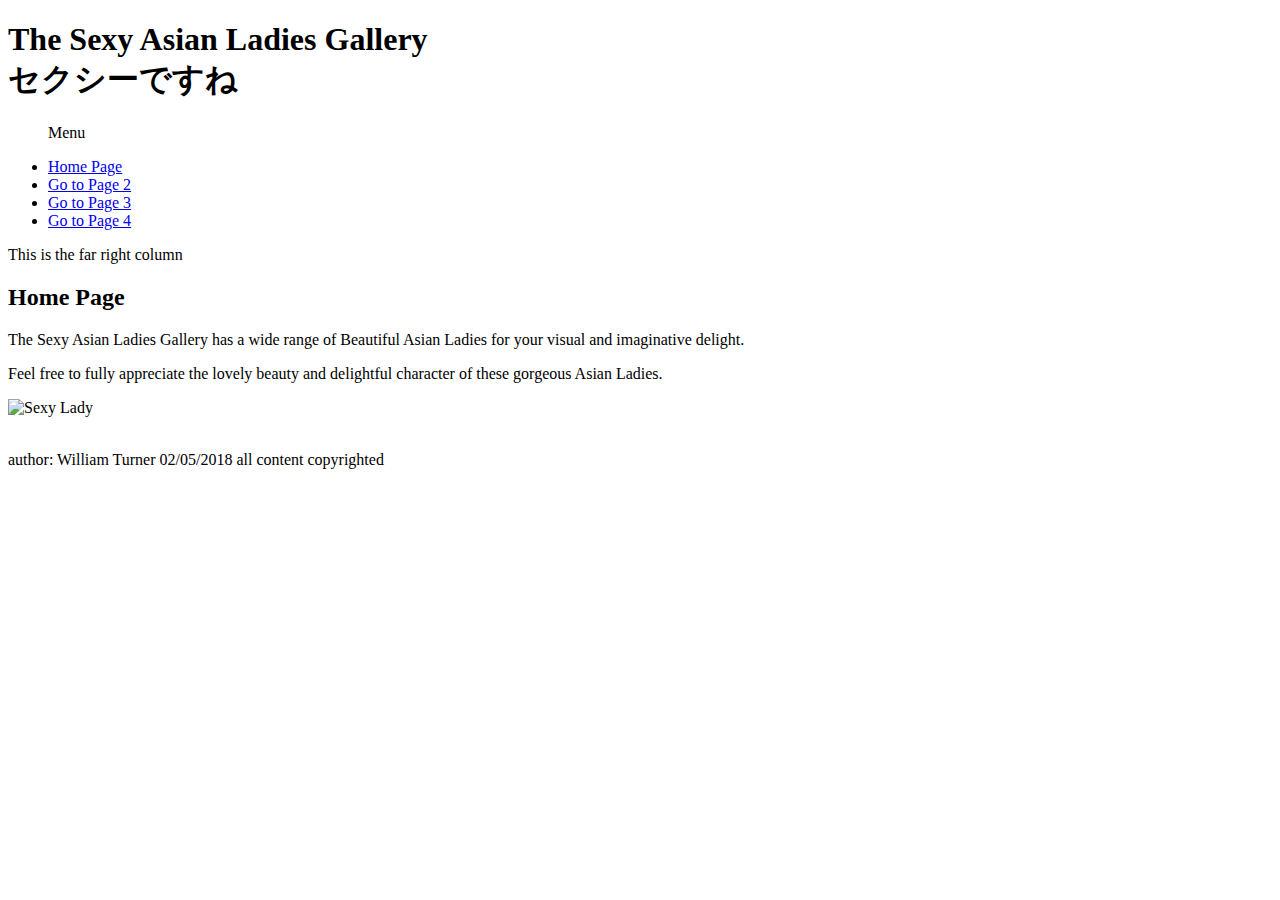
==== index.html @ d94eb613 "Create index.html" ====
<!DOCTYPE html>
<html>
  <head>
	<title>Home Page</title>
    <meta charset=utf-8>
  	<link href="style-3d.css" rel="stylesheet" type="text/css">
  			<!--[if lte IE 8]>
  			<script src="html5.js">
  			</script>
  			<![endif]-->
  </head>

  <body>
	<div id="wrapper">
		<header>
		   <h1>The Sexy Asian Ladies Gallery <br/>
		   	   &#12475&#12463&#12471&#12540&#12391&#12377&#12397</h1>
		</header>

	<div id="content">
		<nav>
			<ul>
				<p>Menu</p>
				<li class="btn"><a href=index.html>Home Page</li>
				<li class="btn"><a href=page-2.html>Go to Page 2</li>
				<li class="btn"><a href=page-3.html>Go to Page 3</li>
				<li class="btn"><a href=page-4.html>Go to Page 4</a></li>

		</nav>

		<div id="rightcol">
				<p>This is the far right column</p>
		</div>

		<div id="midcol">
				<h2>Home Page</h2>


				<div id="midcol-left">
						<p>The Sexy Asian Ladies Gallery has a wide range of Beautiful Asian Ladies for your visual and
						imaginative delight.</p>
						<p>Feel free to fully appreciate the lovely beauty and delightful character of
						these gorgeous Asian Ladies.</p>
				</div>

				<div id="midcol-right">

		<img alt="Sexy Lady" title="Sexy Lady: Rina Nagai" height="390" src="C:\web-tutorial\images\going_asian2.jpg" width="228">

				</div>

		</div><!--the midcol div finishes here -->

	</div><!-- content div finishes here -->

<br class="clear">
	<footer>
		  <p>author: William Turner 02/05/2018 all content copyrighted</p>
	</footer>

	</div><!-- wrapper div finishes here -->
  </body>
</html>
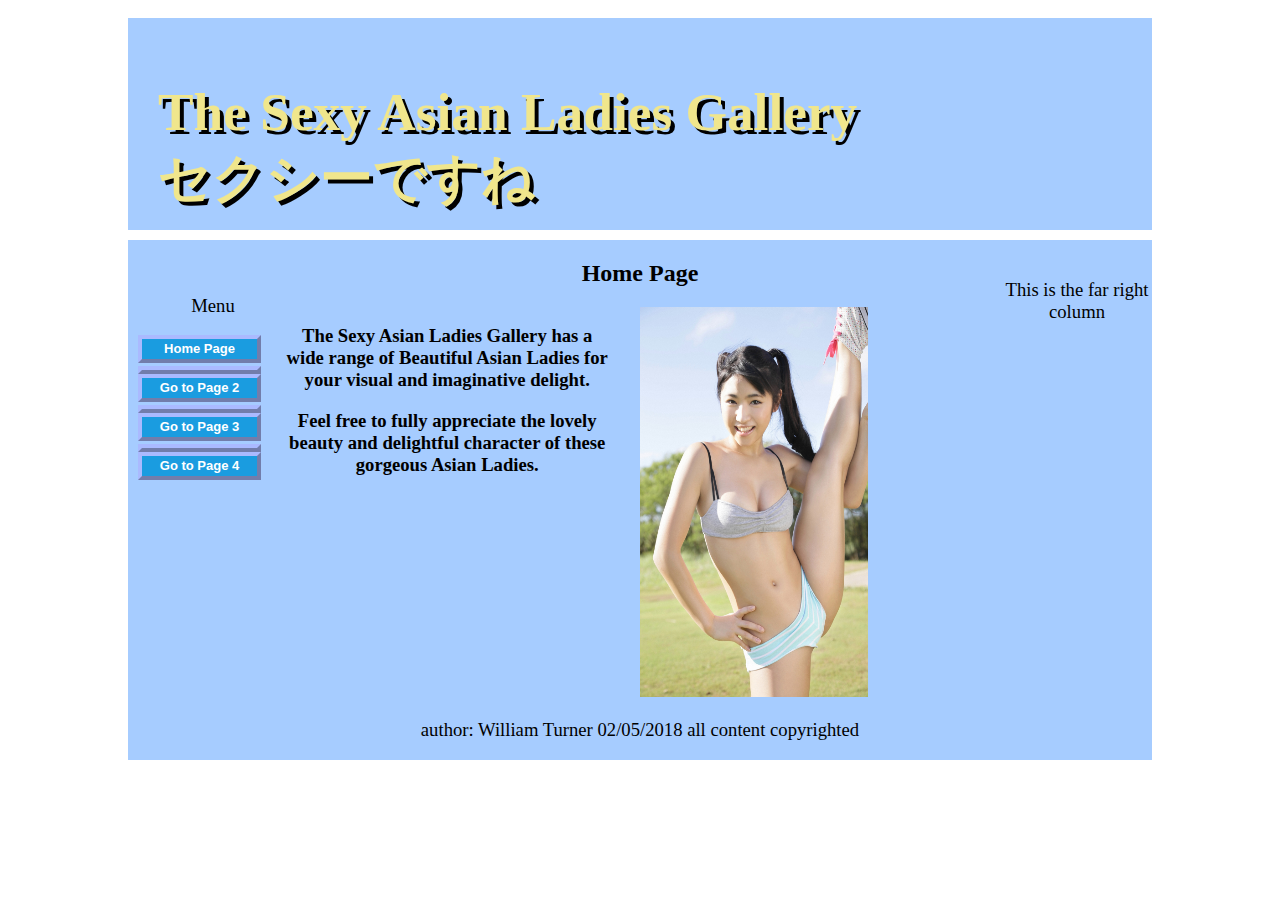
==== commit c8c42d5d: "Update index.html" ====
--- a/index.html
+++ b/index.html
@@ -45,7 +45,7 @@
 
 				<div id="midcol-right">
 
-		<img alt="Sexy Lady" title="Sexy Lady: Rina Nagai" height="390" src="C:\web-tutorial\images\going_asian2.jpg" width="228">
+		<img alt="Sexy Lady" title="Sexy Lady: Rina Nagai" height="390" src="https://turnerwill.github.io/going_asian2.jpg" width="228">
 
 				</div>
 
--- a/style-3d.css
+++ b/style-3d.css
@@ -0,0 +1,21 @@
+body {background:url("C:/web-tutorial/images/makoto.jpg") no-repeat;}
+#wrapper {margin:auto; width:1024px; background:#A6CCFF; border:10px white solid; font-size:medium;}
+header,nav,article,section,footer {display:block;}
+header {margin-top:0; width:1024px; border-bottom:10px white solid; height:212px; background:url("C:/web-tutorial/images/tokyo_city3.jpg") no-repeat;}
+h1 {position:absolute; top:45px; margin-left:30px; font-size:40pt; color:khaki; font-weight:bold; text-shadow: 4px 4px black;}
+h2 {font-size:18pt; text-align:center;}
+p {font-size:14pt; text-align:center;}
+a {font-size:14pt;}
+nav {float:left; width:150px; height:190px;}
+#rightcol {float:right; width:150px; height:190px;}
+#midcol {margin-left:155px; margin-right:155px;}
+br.clear {clear:both}
+#midcol-left {float:left; width:46%; font-weight:bold;}
+#midcol-right {float:right; width:50%; font-weight:bold;}
+nav ul {float:left; width:150px; margin-left:10px; padding-left:0; list-style-type:none;}
+li.btn {width:115px; line-height:20px; margin-bottom:3px; text-align:center;}
+li.btn a {display:block; width:115px; color:white; font-family:arial; font-size:small;
+font-weight:bold; text-decoration:none;}
+li.btn a {background:#1A9CE0; border:4px outset #AABAFF;}
+li.btn a:hover {background:#0A4ADF; border:4px outset #8ABAFF;}
+li.btn a:active {background:#AECBFF; border:4px inset #AECBFF;}
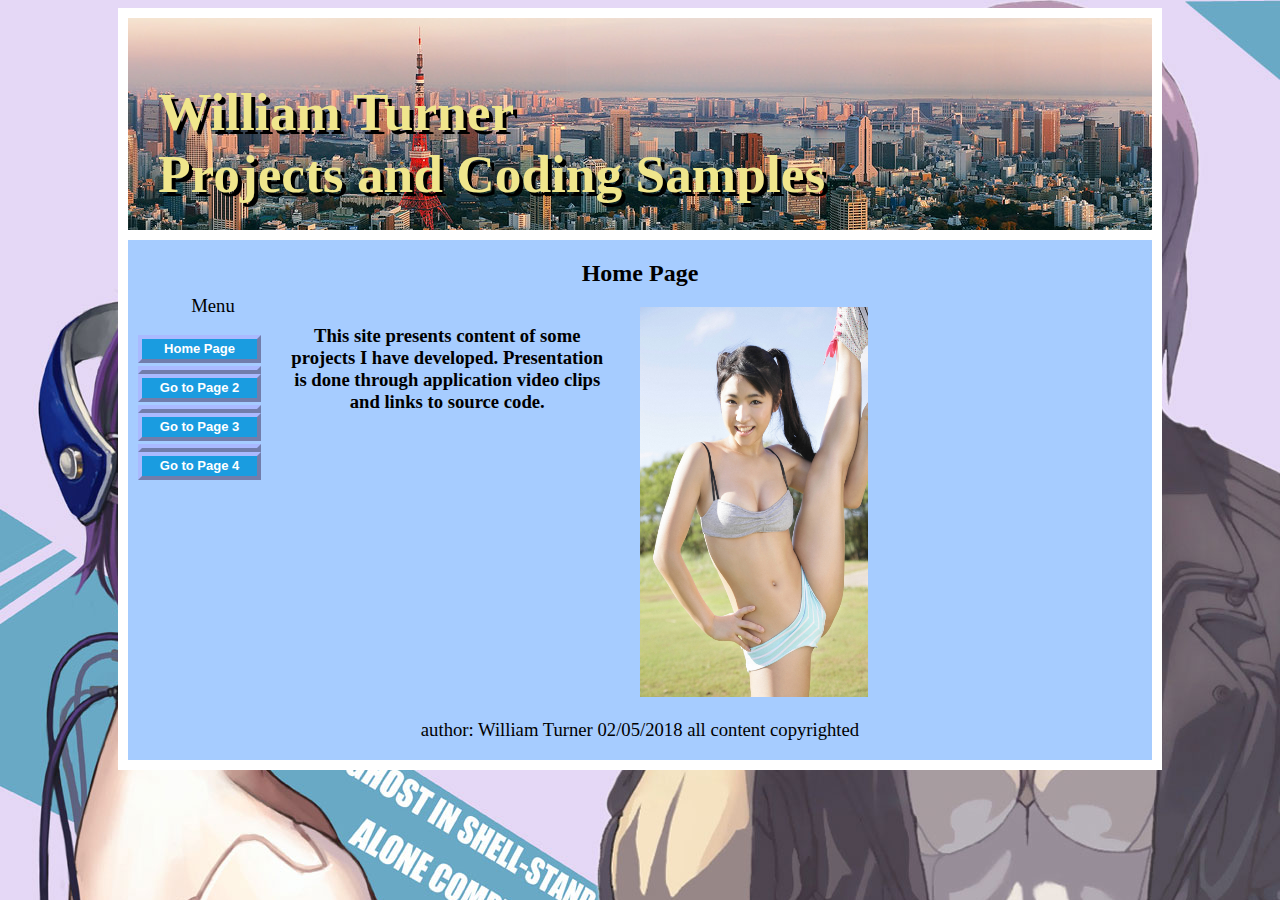
==== commit 732a202a: "Update index.html" ====
--- a/index.html
+++ b/index.html
@@ -13,8 +13,8 @@
   <body>
 	<div id="wrapper">
 		<header>
-		   <h1>The Sexy Asian Ladies Gallery <br/>
-		   	   &#12475&#12463&#12471&#12540&#12391&#12377&#12397</h1>
+		   <h1>William Turner <br/>
+		   	   Projects and Coding Samples</h1>
 		</header>
 
 	<div id="content">
@@ -29,7 +29,7 @@
 		</nav>
 
 		<div id="rightcol">
-				<p>This is the far right column</p>
+				
 		</div>
 
 		<div id="midcol">
@@ -37,15 +37,14 @@
 
 
 				<div id="midcol-left">
-						<p>The Sexy Asian Ladies Gallery has a wide range of Beautiful Asian Ladies for your visual and
-						imaginative delight.</p>
-						<p>Feel free to fully appreciate the lovely beauty and delightful character of
-						these gorgeous Asian Ladies.</p>
+						<p>This site presents content of some projects I have developed. Presentation is done
+					through application video clips and links to source code.</p>
+						
 				</div>
 
 				<div id="midcol-right">
 
-		<img alt="Sexy Lady" title="Sexy Lady: Rina Nagai" height="390" src="https://turnerwill.github.io/going_asian2.jpg" width="228">
+		<img alt="Author" title="Author: William Turner" height="390" src="https:\\TurnerWill.github.io\going_asian2.jpg" width="228">
 
 				</div>
 
--- a/style-3d.css
+++ b/style-3d.css
@@ -1,7 +1,7 @@
-body {background:url("C:/web-tutorial/images/makoto.jpg") no-repeat;}
+body {background:url("https://TurnerWill.github.io/makoto.jpg") no-repeat;}
 #wrapper {margin:auto; width:1024px; background:#A6CCFF; border:10px white solid; font-size:medium;}
 header,nav,article,section,footer {display:block;}
-header {margin-top:0; width:1024px; border-bottom:10px white solid; height:212px; background:url("C:/web-tutorial/images/tokyo_city3.jpg") no-repeat;}
+header {margin-top:0; width:1024px; border-bottom:10px white solid; height:212px; background:url("https://TurnerWill.github.io/tokyo_city3.jpg") no-repeat;}
 h1 {position:absolute; top:45px; margin-left:30px; font-size:40pt; color:khaki; font-weight:bold; text-shadow: 4px 4px black;}
 h2 {font-size:18pt; text-align:center;}
 p {font-size:14pt; text-align:center;}
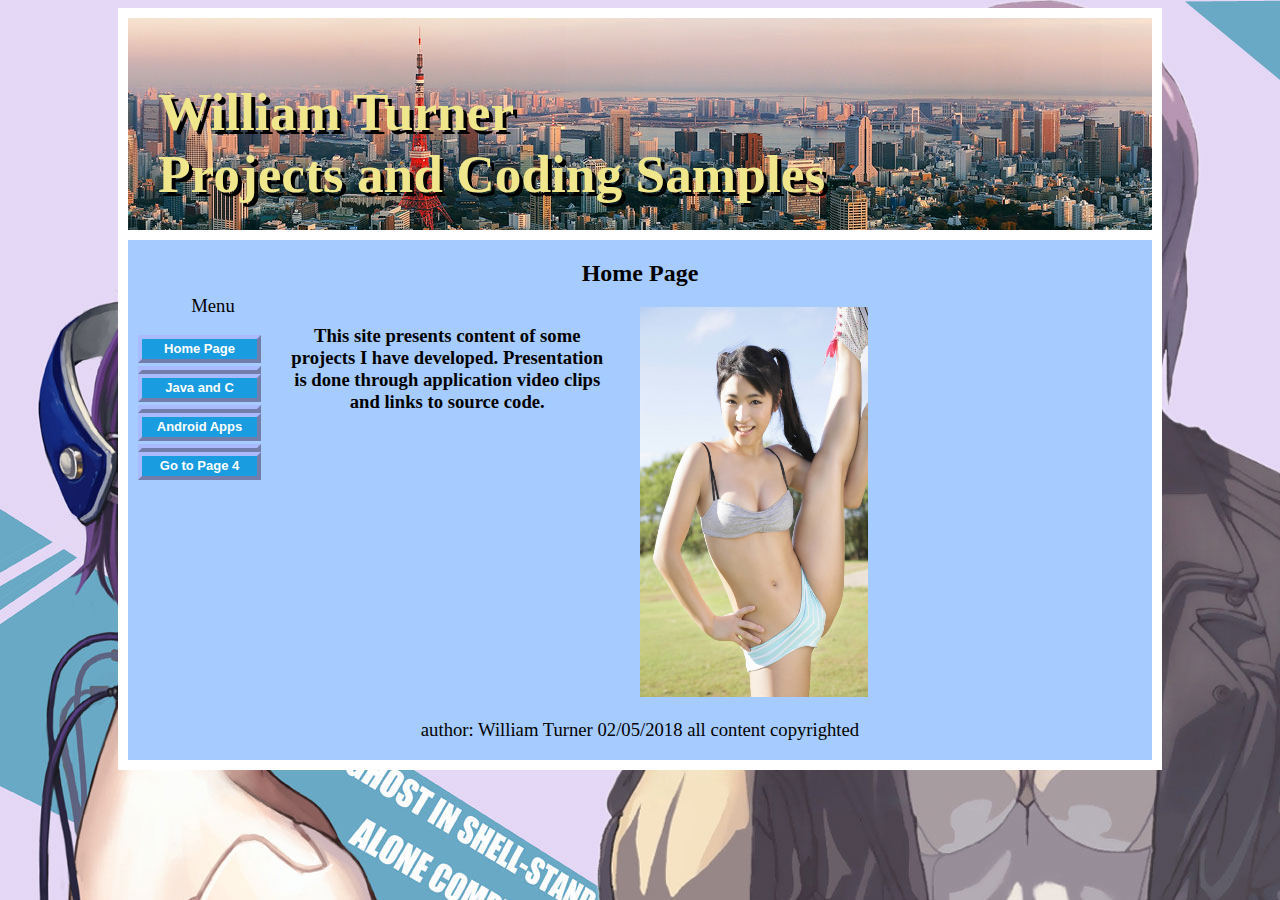
==== commit ce8e5bd2: "Update index.html" ====
--- a/index.html
+++ b/index.html
@@ -22,8 +22,8 @@
 			<ul>
 				<p>Menu</p>
 				<li class="btn"><a href=index.html>Home Page</li>
-				<li class="btn"><a href=page-2.html>Go to Page 2</li>
-				<li class="btn"><a href=page-3.html>Go to Page 3</li>
+				<li class="btn"><a href=page-2.html>Java and C</li>
+				<li class="btn"><a href=page-3.html>Android Apps</li>
 				<li class="btn"><a href=page-4.html>Go to Page 4</a></li>
 
 		</nav>
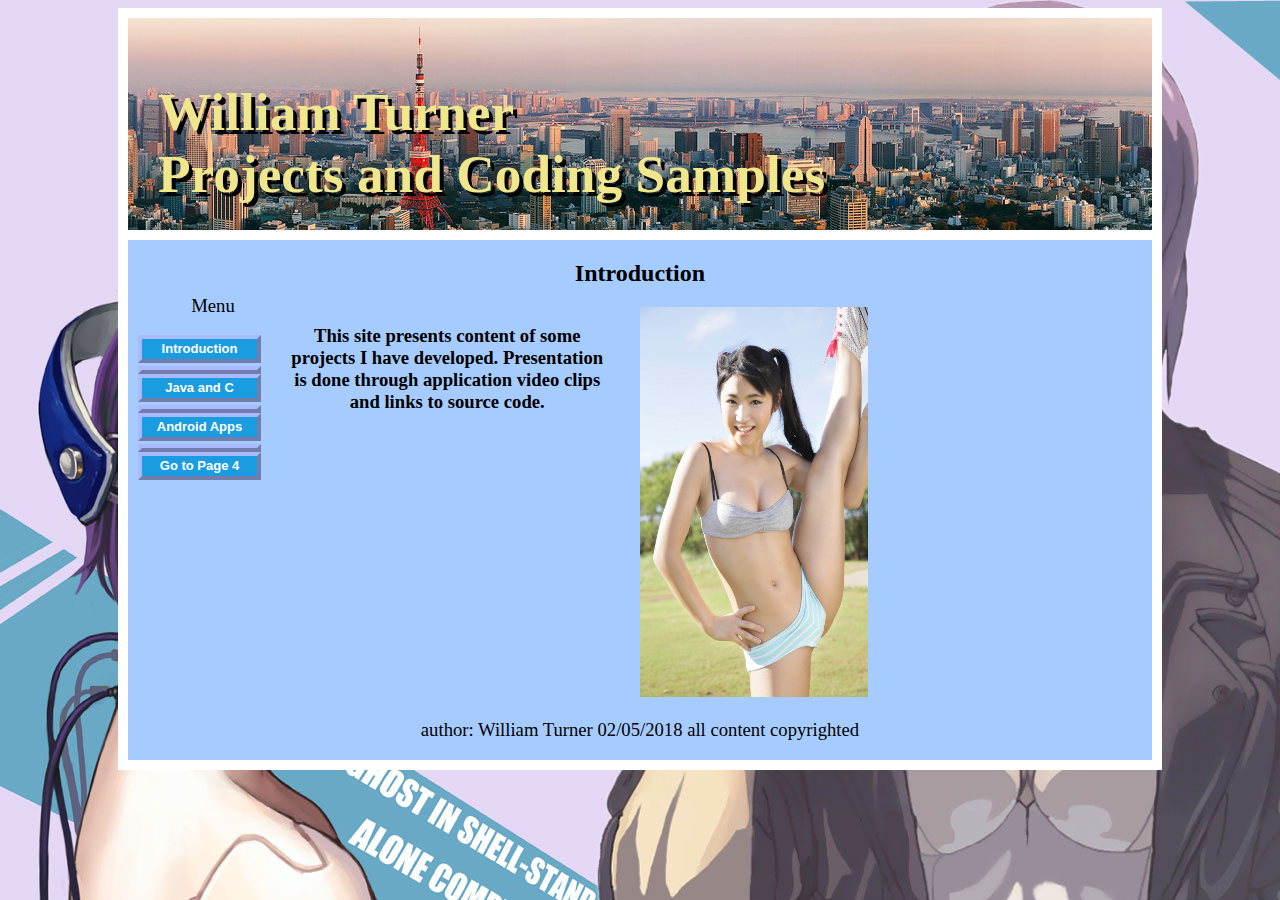
==== commit dd717843: "Update index.html" ====
--- a/index.html
+++ b/index.html
@@ -1,7 +1,7 @@
 <!DOCTYPE html>
 <html>
   <head>
-	<title>Home Page</title>
+	<title>Introduction</title>
     <meta charset=utf-8>
   	<link href="style-3d.css" rel="stylesheet" type="text/css">
   			<!--[if lte IE 8]>
@@ -21,7 +21,7 @@
 		<nav>
 			<ul>
 				<p>Menu</p>
-				<li class="btn"><a href=index.html>Home Page</li>
+				<li class="btn"><a href=index.html>Introduction</li>
 				<li class="btn"><a href=page-2.html>Java and C</li>
 				<li class="btn"><a href=page-3.html>Android Apps</li>
 				<li class="btn"><a href=page-4.html>Go to Page 4</a></li>
@@ -33,7 +33,7 @@
 		</div>
 
 		<div id="midcol">
-				<h2>Home Page</h2>
+				<h2>Introduction</h2>
 
 
 				<div id="midcol-left">
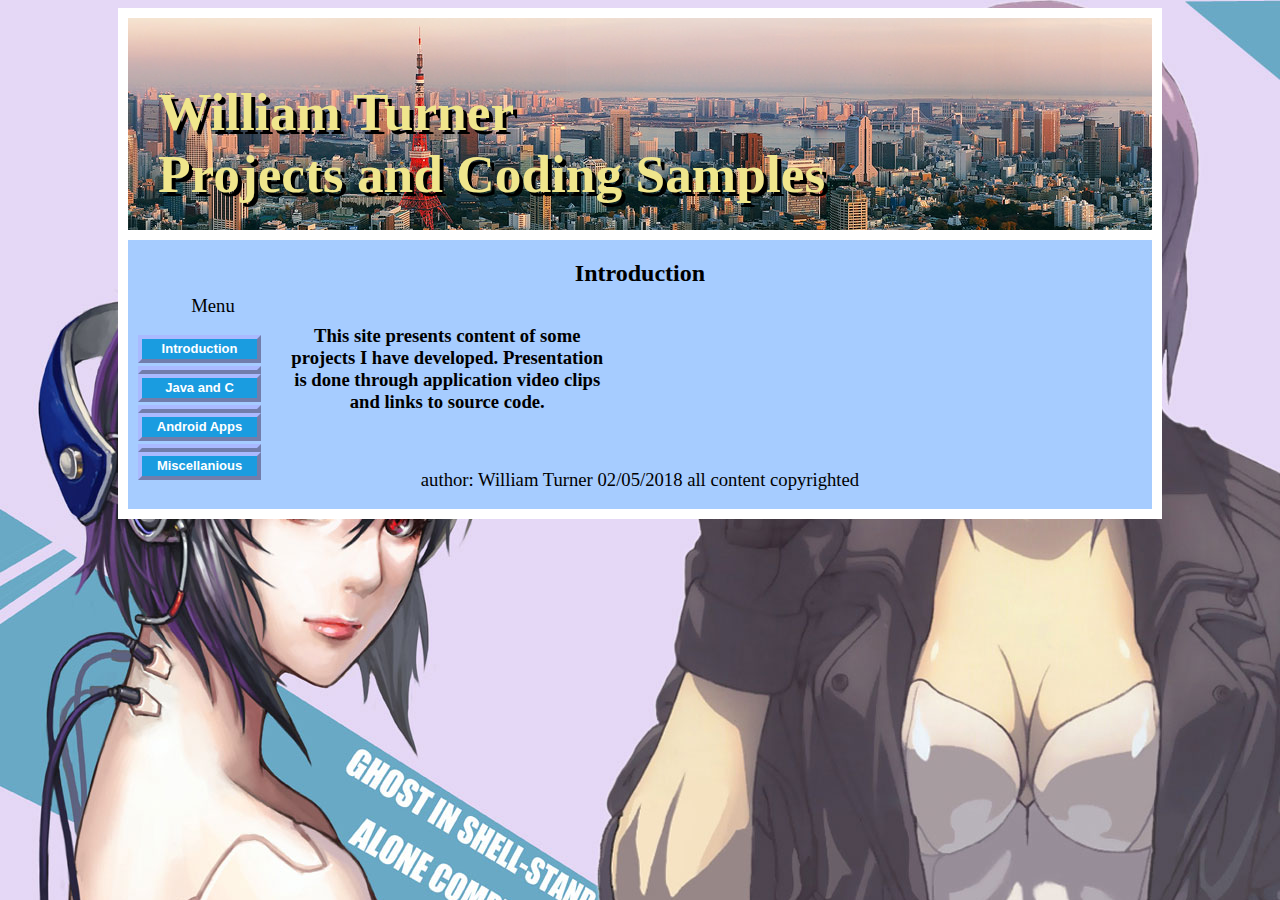
==== commit 47702726: "Update index.html" ====
--- a/index.html
+++ b/index.html
@@ -24,7 +24,7 @@
 				<li class="btn"><a href=index.html>Introduction</li>
 				<li class="btn"><a href=page-2.html>Java and C</li>
 				<li class="btn"><a href=page-3.html>Android Apps</li>
-				<li class="btn"><a href=page-4.html>Go to Page 4</a></li>
+				<li class="btn"><a href=page-4.html>Miscellanious</a></li>
 
 		</nav>
 
@@ -44,7 +44,7 @@
 
 				<div id="midcol-right">
 
-		<img alt="Author" title="Author: William Turner" height="390" src="https:\\TurnerWill.github.io\going_asian2.jpg" width="228">
+		
 
 				</div>
 
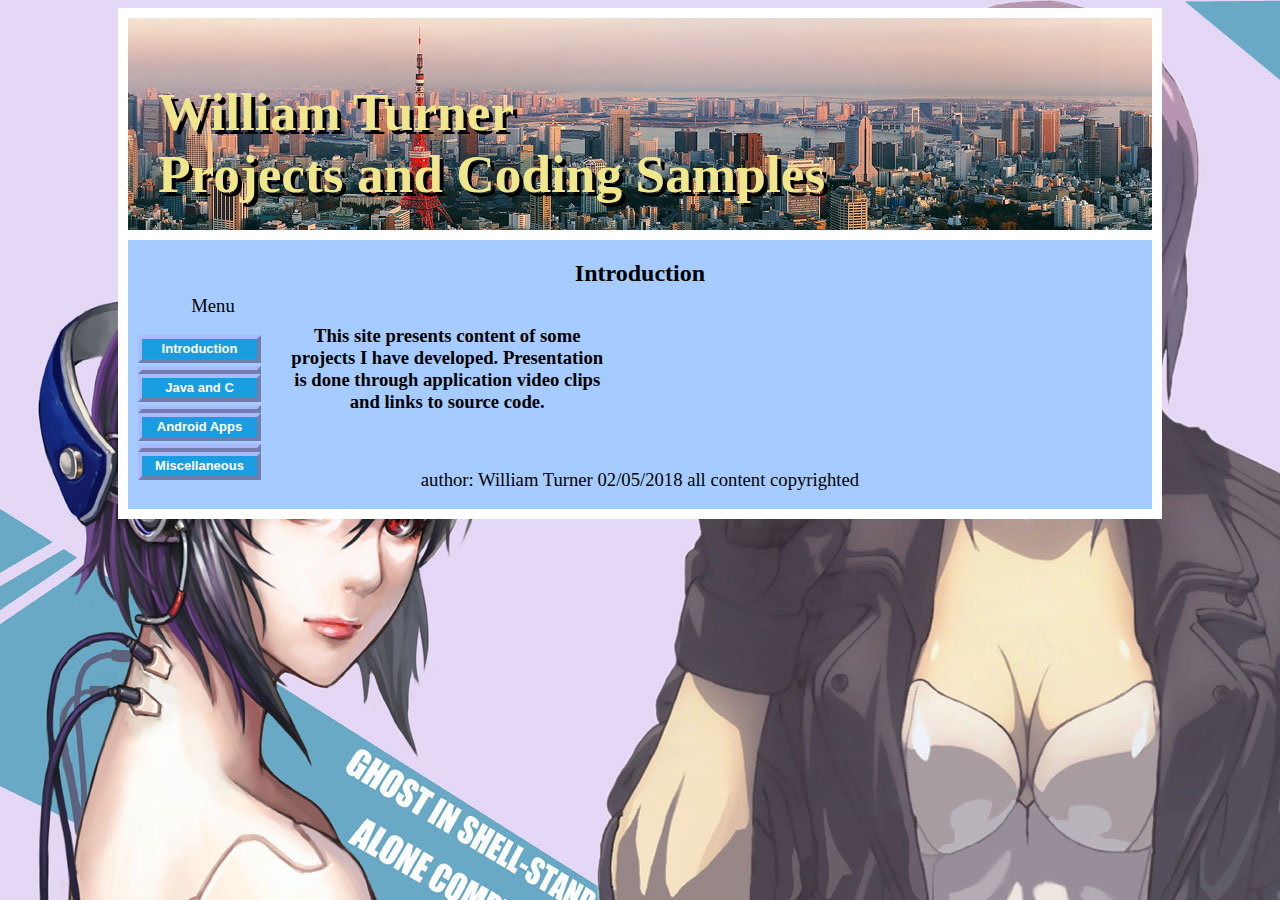
==== commit 5f7cec6c: "Update index.html" ====
--- a/index.html
+++ b/index.html
@@ -24,7 +24,7 @@
 				<li class="btn"><a href=index.html>Introduction</li>
 				<li class="btn"><a href=page-2.html>Java and C</li>
 				<li class="btn"><a href=page-3.html>Android Apps</li>
-				<li class="btn"><a href=page-4.html>Miscellanious</a></li>
+				<li class="btn"><a href=page-4.html>Miscellaneous</a></li>
 
 		</nav>
 
